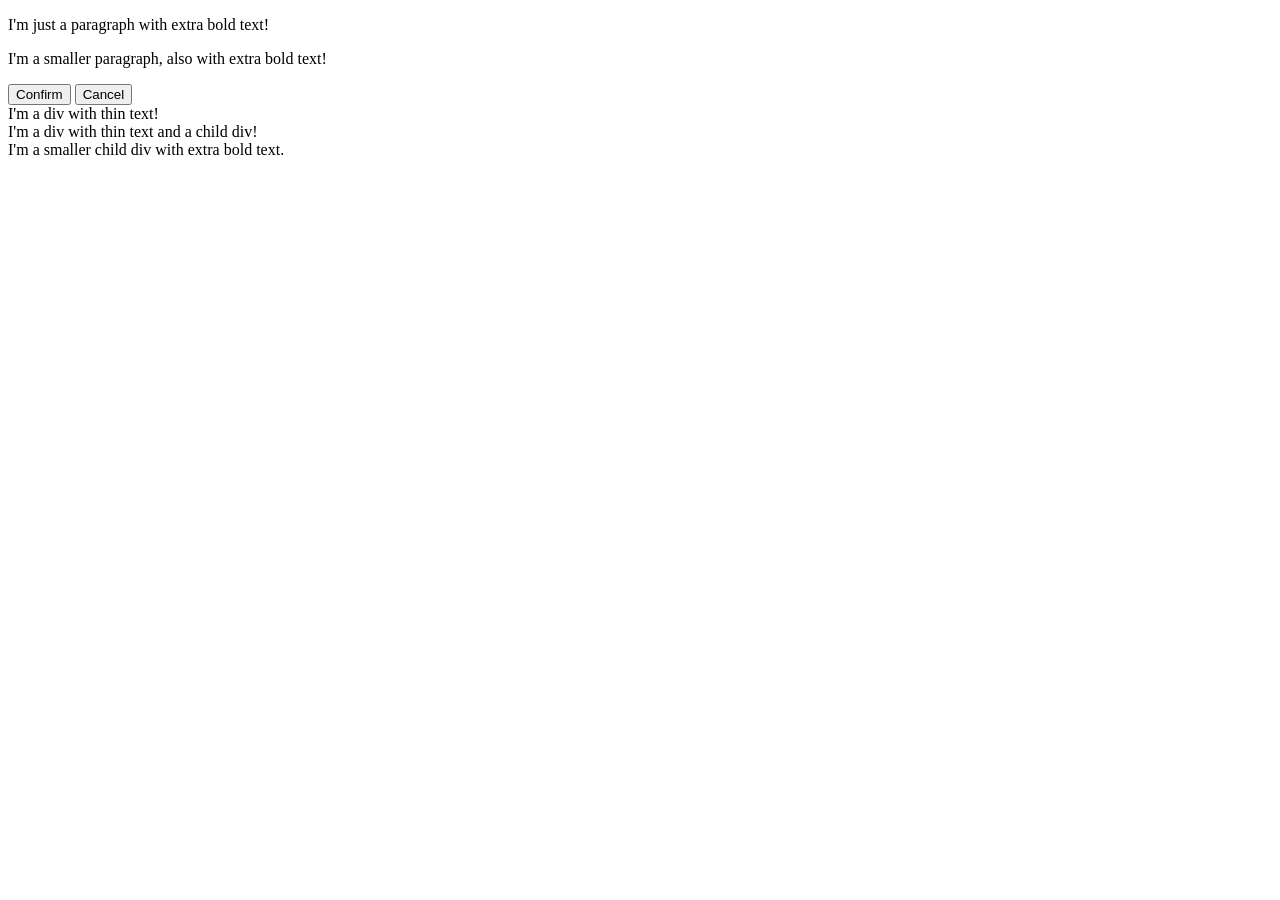
==== cascade-fix.html @ 4176f716 "Started Cascade-fix" ====
<!DOCTYPE html>
<html lang="en">
  <head>
    <meta charset="UTF-8">
    <meta http-equiv="X-UA-Compatible" content="IE=edge">
    <meta name="viewport" content="width=device-width, initial-scale=1.0">
    <title>Fix the Cascade</title>
    <link rel="stylesheet" href="./cascade-fix.css">
  </head>
  <body>
    <p class="para">I'm just a paragraph with extra bold text!</p>
    <p class="para small-para">I'm a smaller paragraph, also with extra bold text!</p>

    <button id="confirm-button" class="button confirm">Confirm</button>
    <button id="cancel-button" class="button cancel">Cancel</button>

    <div class="text">I'm a div with thin text!</div>
    <div class="text">I'm a div with thin text and a child div!
      <div class="text child">I'm a smaller child div with extra bold text.</div>
    </div>
  </body>
</html>
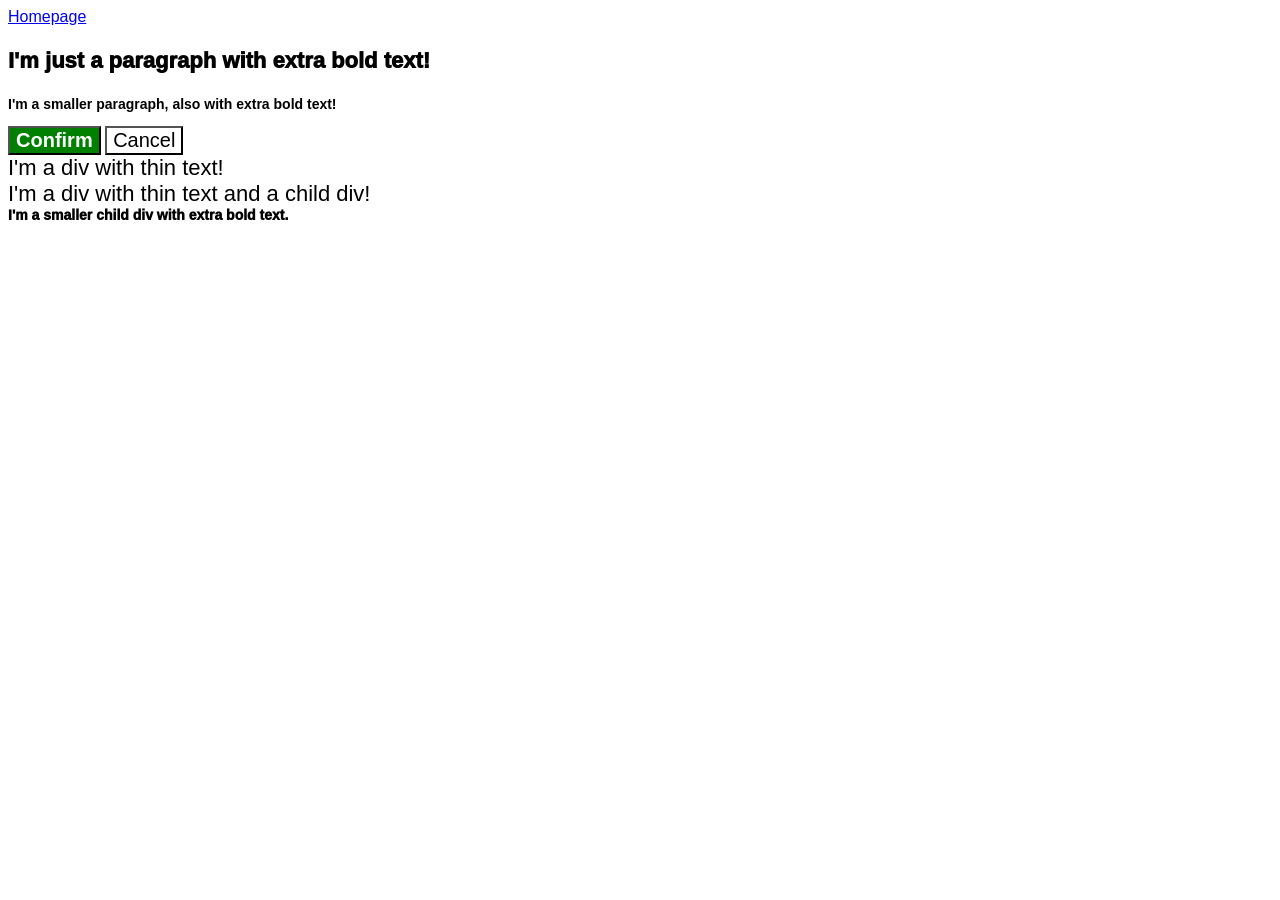
==== commit 0f2f38e3: "Add Homepage link" ====
--- a/cascade-fix.html
+++ b/cascade-fix.html
@@ -8,6 +8,7 @@
     <link rel="stylesheet" href="./cascade-fix.css">
   </head>
   <body>
+    <a href="./index.html">Homepage</a><br>
     <p class="para">I'm just a paragraph with extra bold text!</p>
     <p class="para small-para">I'm a smaller paragraph, also with extra bold text!</p>
 
--- a/cascade-fix.css
+++ b/cascade-fix.css
@@ -0,0 +1,45 @@
+body {
+  font-family: Arial, Helvetica, sans-serif;
+}
+
+.para,
+.small-para {
+  color: hsl(0, 0%, 0%);
+  font-weight: 1000;
+  font-size: 22px;
+}
+
+.small-para {
+  font-size: 14px;
+  font-weight: 800;
+}
+
+.confirm {
+  background: green;
+  color: white;
+  font-weight: bold;
+} 
+
+.button {
+  background-color: rgb(255, 255, 255);
+  color: rgb(0, 0, 0);
+  font-size: 20px;
+}
+
+#confirm-button {
+    color: white;
+    background-color: green;
+    font-weight: bold;
+}
+
+.text.child {
+  color: rgb(0, 0, 0);
+  font-weight: 1000;
+  font-size: 14px;
+}
+
+div.text {
+  color: rgb(0, 0, 0);
+  font-size: 22px;
+  font-weight: 100;
+}
